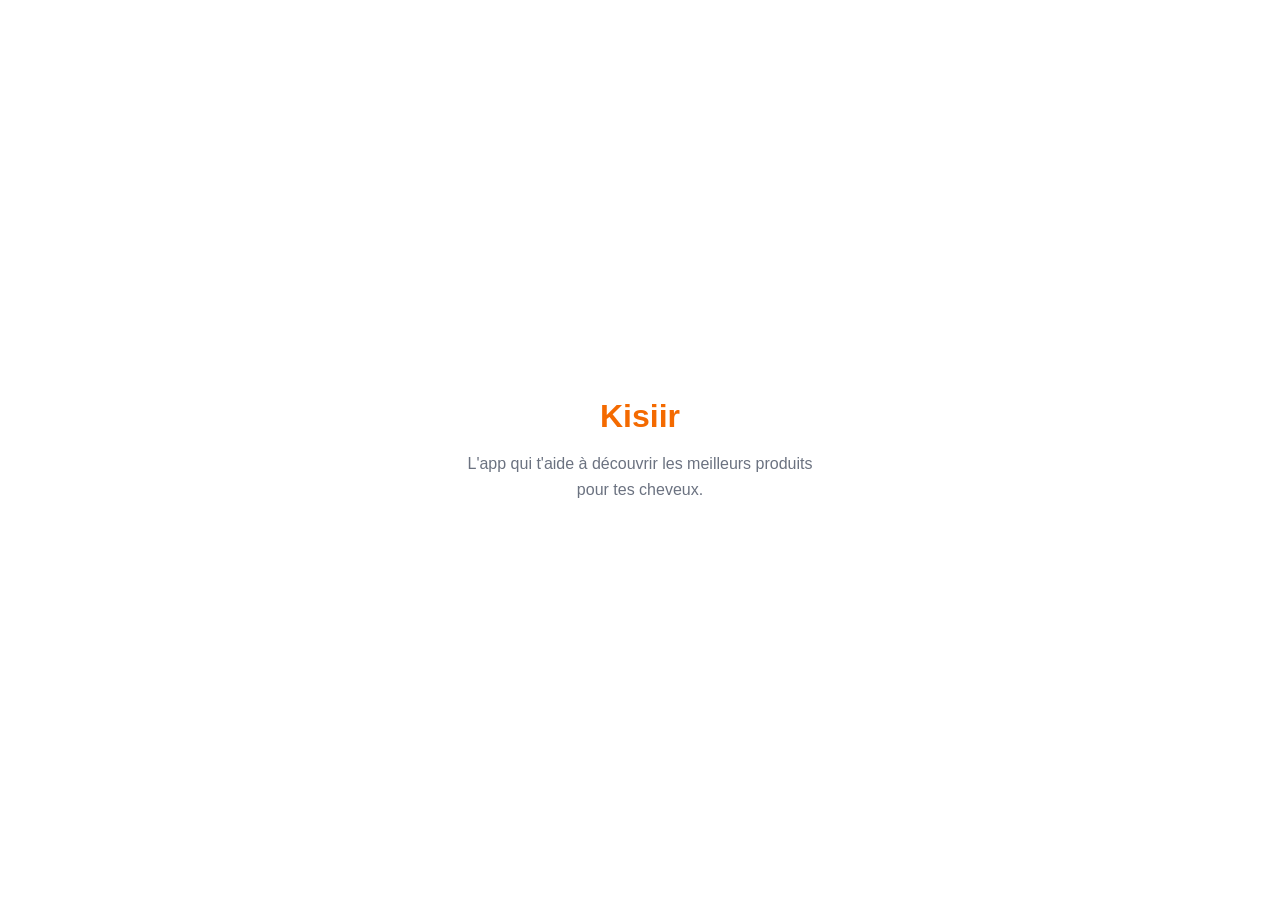
==== index.html @ fb082066 "Initial commit: reset password page for Kisiir" ====
<!DOCTYPE html>
<html lang="fr">
<head>
  <meta charset="UTF-8" />
  <meta name="viewport" content="width=device-width, initial-scale=1.0" />
  <title>Kisiir</title>
  <style>
    * { margin: 0; padding: 0; box-sizing: border-box; }
    body {
      font-family: -apple-system, BlinkMacSystemFont, 'Segoe UI', Roboto, sans-serif;
      background: #fff;
      color: #111827;
      min-height: 100vh;
      display: flex;
      align-items: center;
      justify-content: center;
    }
    .container {
      text-align: center;
      padding: 40px 24px;
      max-width: 400px;
    }
    h1 {
      font-size: 32px;
      font-weight: 700;
      color: #F46A00;
      margin-bottom: 16px;
    }
    p {
      font-size: 16px;
      color: #6B7280;
      line-height: 1.6;
    }
  </style>
</head>
<body>
  <div class="container">
    <h1>Kisiir</h1>
    <p>L'app qui t'aide à découvrir les meilleurs produits pour tes cheveux.</p>
  </div>
</body>
</html>
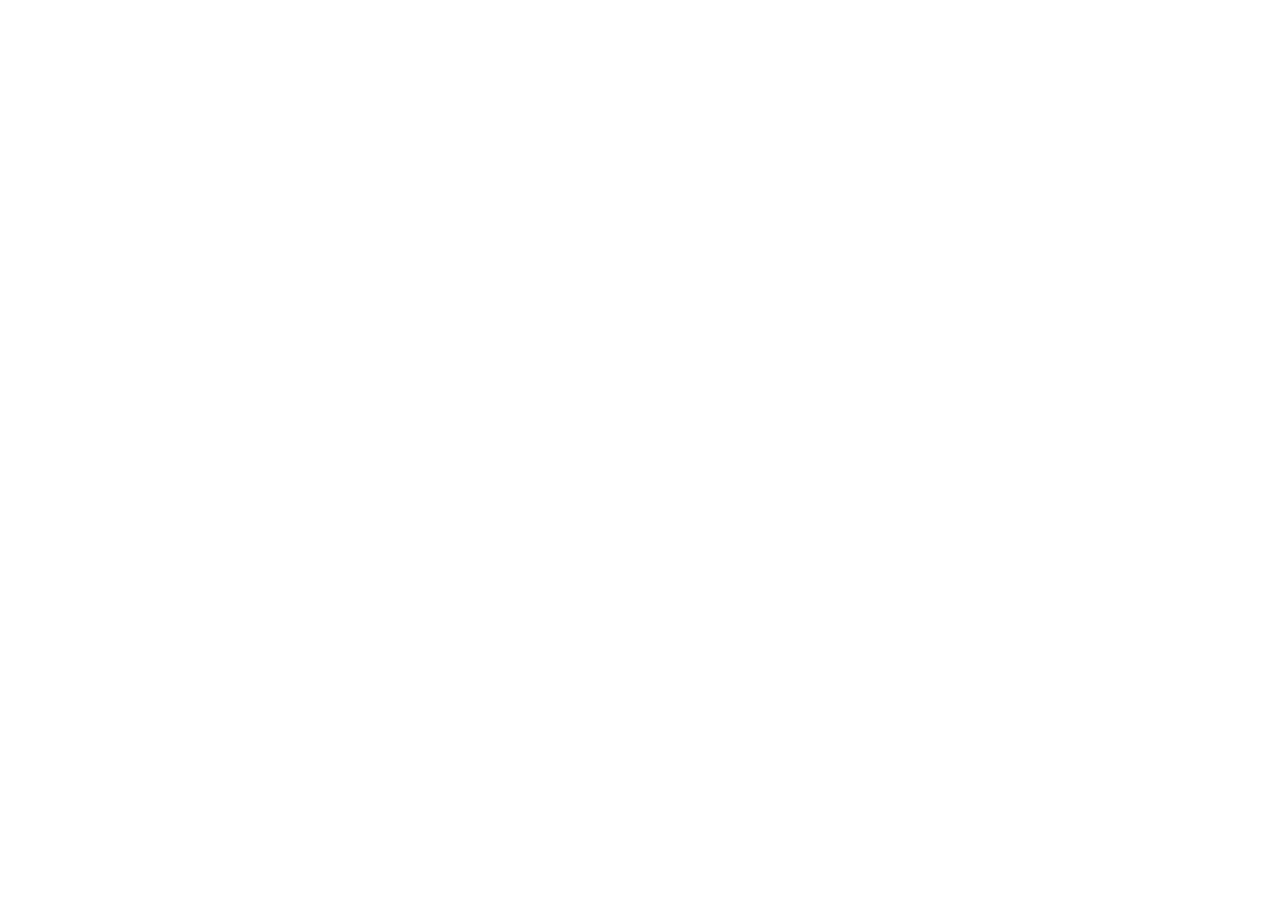
==== commit 31756ba9: "feat: intégration landing page React/Vite (Lovable) avec liens beta et formulaire B2B - Landing page" ====
--- a/index.html
+++ b/index.html
@@ -1,42 +1,21 @@
-<!DOCTYPE html>
+<!doctype html>
 <html lang="fr">
-<head>
-  <meta charset="UTF-8" />
-  <meta name="viewport" content="width=device-width, initial-scale=1.0" />
-  <title>Kisiir</title>
-  <style>
-    * { margin: 0; padding: 0; box-sizing: border-box; }
-    body {
-      font-family: -apple-system, BlinkMacSystemFont, 'Segoe UI', Roboto, sans-serif;
-      background: #fff;
-      color: #111827;
-      min-height: 100vh;
-      display: flex;
-      align-items: center;
-      justify-content: center;
-    }
-    .container {
-      text-align: center;
-      padding: 40px 24px;
-      max-width: 400px;
-    }
-    h1 {
-      font-size: 32px;
-      font-weight: 700;
-      color: #F46A00;
-      margin-bottom: 16px;
-    }
-    p {
-      font-size: 16px;
-      color: #6B7280;
-      line-height: 1.6;
-    }
-  </style>
-</head>
-<body>
-  <div class="container">
-    <h1>Kisiir</h1>
-    <p>L'app qui t'aide à découvrir les meilleurs produits pour tes cheveux.</p>
-  </div>
-</body>
+  <head>
+    <meta charset="UTF-8" />
+    <meta name="viewport" content="width=device-width, initial-scale=1.0" />
+    <title>Kisiir — Trouvez les produits capillaires faits pour vos cheveux</title>
+    <meta name="description" content="Kisiir analyse la compatibilité de chaque produit capillaire avec votre profil unique. Scannez, comparez, trouvez ce qui marche vraiment pour vos cheveux texturés." />
+    <meta name="author" content="Kisiir" />
+    <meta property="og:title" content="Kisiir — Produits capillaires compatibles avec vos cheveux" />
+    <meta property="og:description" content="Scannez, comparez et trouvez les produits qui marchent vraiment pour vos cheveux texturés." />
+    <meta property="og:type" content="website" />
+    <meta name="twitter:card" content="summary_large_image" />
+    <link rel="preconnect" href="https://fonts.googleapis.com" />
+    <link rel="preconnect" href="https://fonts.gstatic.com" crossorigin />
+    <link href="https://fonts.googleapis.com/css2?family=Outfit:wght@400;500;600;700;800;900&family=Playfair+Display:ital,wght@1,400;1,500;1,600;1,700&display=swap" rel="stylesheet" />
+  </head>
+  <body>
+    <div id="root"></div>
+    <script type="module" src="/src/main.tsx"></script>
+  </body>
 </html>
